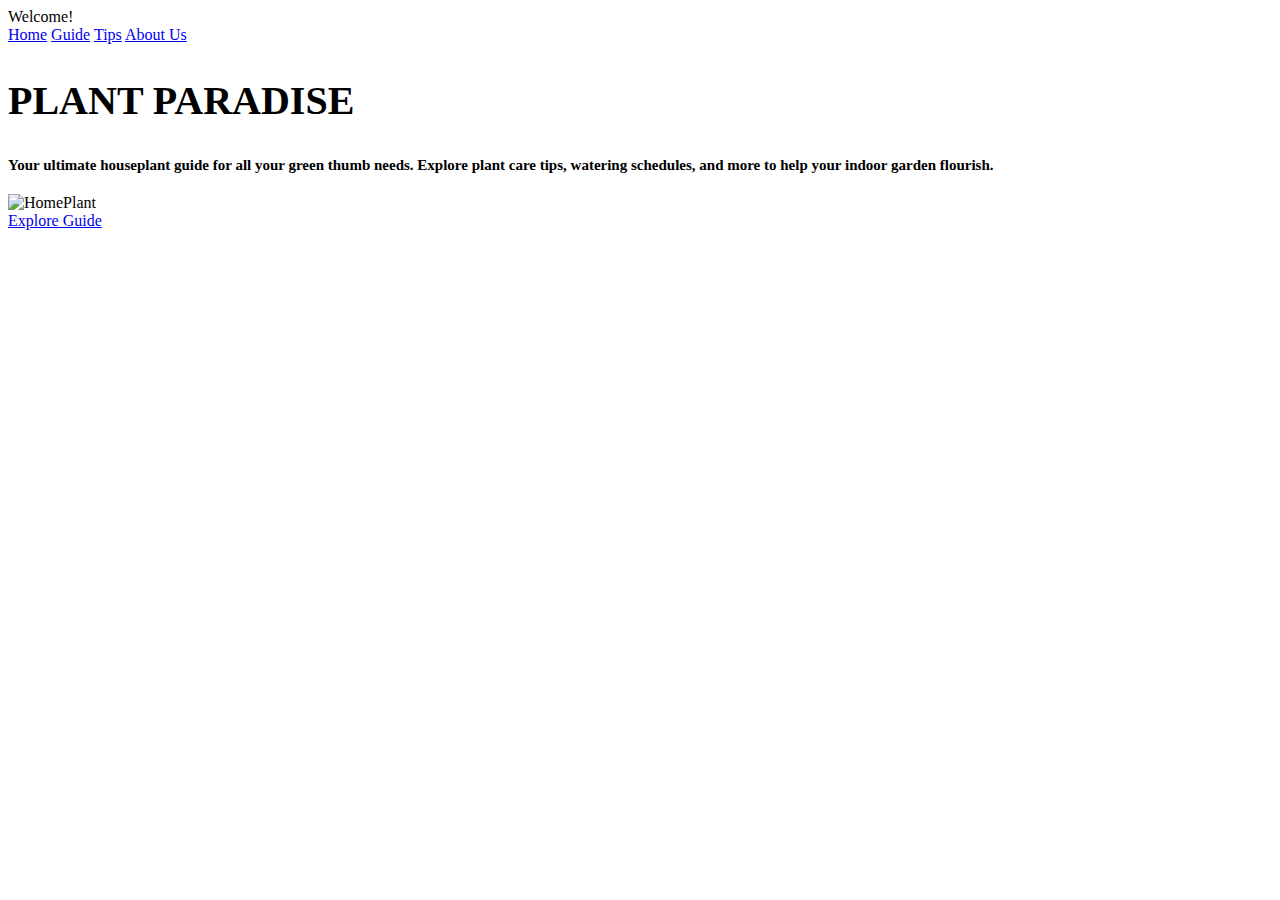
==== index.html @ 1ab7cfc7 "Home Page Changes" ====
<!DOCTYPE html>
<html lang="en">
<head>
    <meta charset="UTF-8">
    <meta name="viewport" content="width=device-width, initial-scale=1.0">
    <title>PlantParadise - Home</title>
    <link rel="stylesheet" href="C:/Users/grees/source/repos/Assignment_LookAndFeelFinal/css/main.css">
</head>
<body>
    <div class="wrapper">
        <header class="header">
            <div class="header-title">Welcome! </div>
            <nav class="navigation">
                <a href="index.html" class="active">Home</a>
                <a href="guide.html">Guide</a>
                <a href="tips.html">Tips</a>
                <a href="about.html">About Us</a>
            </nav>
        </header>
        <section class="intro">

            <!---- <img src="plant1.png" alt="Potted Plant 1">
        <img src="plant2.png" alt="Potted Plant 2">
                        <h1>Welcome to PlantParadise</h1>
    
    -->
            <div class="plant-images">

                <h2 class=" heading02" style="font-size: 40px; font-family:'Berlin Sans FB'"> PLANT PARADISE</h2>
                <h4 class ="heading03" style="font-size: 15px; font-family: 'Arial Rounded MT'">Your ultimate houseplant guide for all your green thumb needs. Explore plant care tips, watering schedules, and more to help your indoor garden flourish.</h4>
                <img src="C:/Users/grees/source/repos/Assignment_LookAndFeelFinal/img/HomePlant02.jpg" alt="HomePlant">
            </div>
            
            <a href="guide.html" class="cta-button">Explore Guide</a>
        </section>
      
    </div>
</body>
</html>
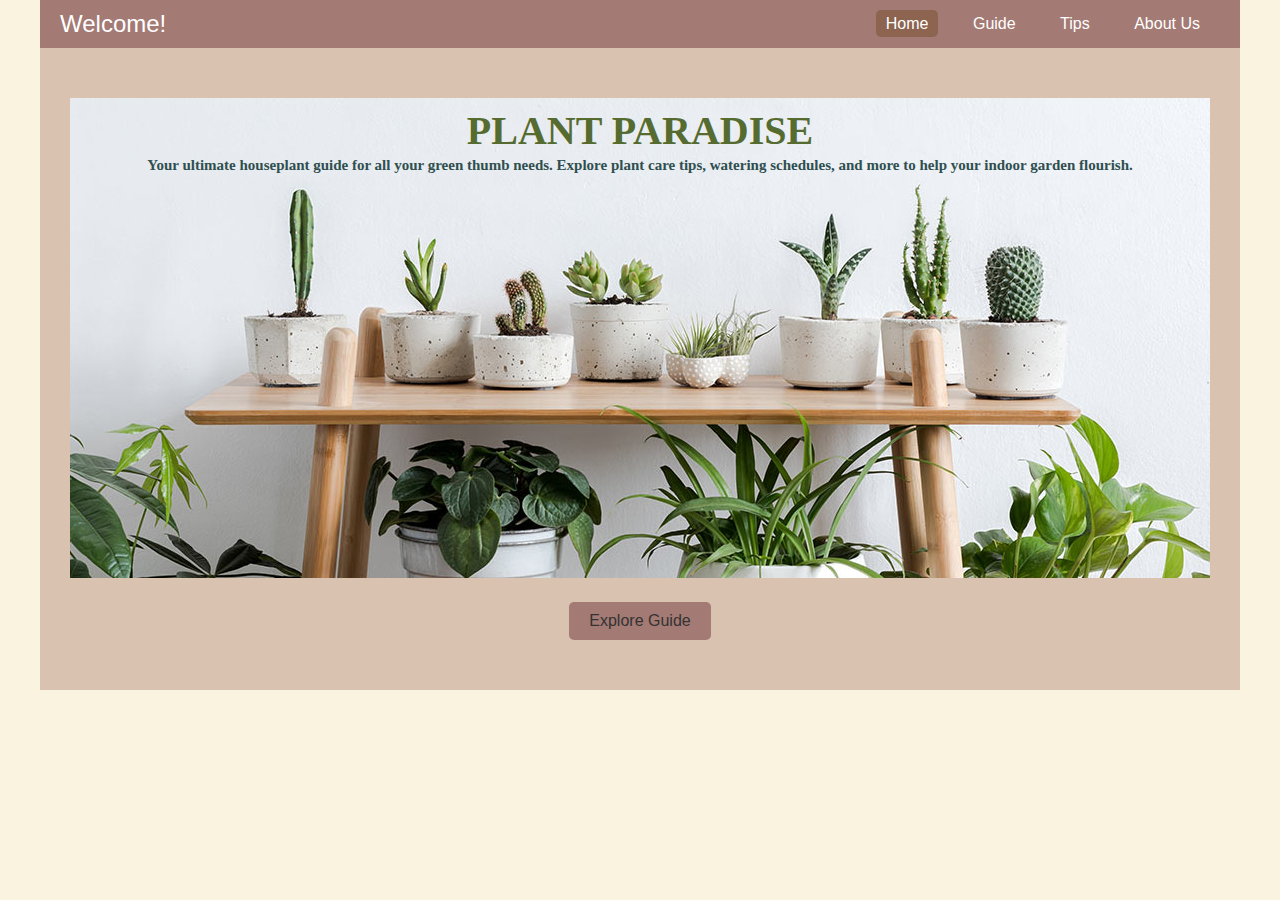
==== commit 5a1521da: "added new column and button and updated schema" ====
--- a/index.html
+++ b/index.html
@@ -4,7 +4,8 @@
     <meta charset="UTF-8">
     <meta name="viewport" content="width=device-width, initial-scale=1.0">
     <title>PlantParadise - Home</title>
-    <link rel="stylesheet" href="C:/Users/grees/source/repos/Assignment_LookAndFeelFinal/css/main.css">
+    <link rel="stylesheet" href="css\main.css">
+
 </head>
 <body>
     <div class="wrapper">
@@ -28,7 +29,7 @@
 
                 <h2 class=" heading02" style="font-size: 40px; font-family:'Berlin Sans FB'"> PLANT PARADISE</h2>
                 <h4 class ="heading03" style="font-size: 15px; font-family: 'Arial Rounded MT'">Your ultimate houseplant guide for all your green thumb needs. Explore plant care tips, watering schedules, and more to help your indoor garden flourish.</h4>
-                <img src="C:/Users/grees/source/repos/Assignment_LookAndFeelFinal/img/HomePlant02.jpg" alt="HomePlant">
+                <img src="img/HomePlant02.jpg" alt="HomePlant">
             </div>
             
             <a href="guide.html" class="cta-button">Explore Guide</a>
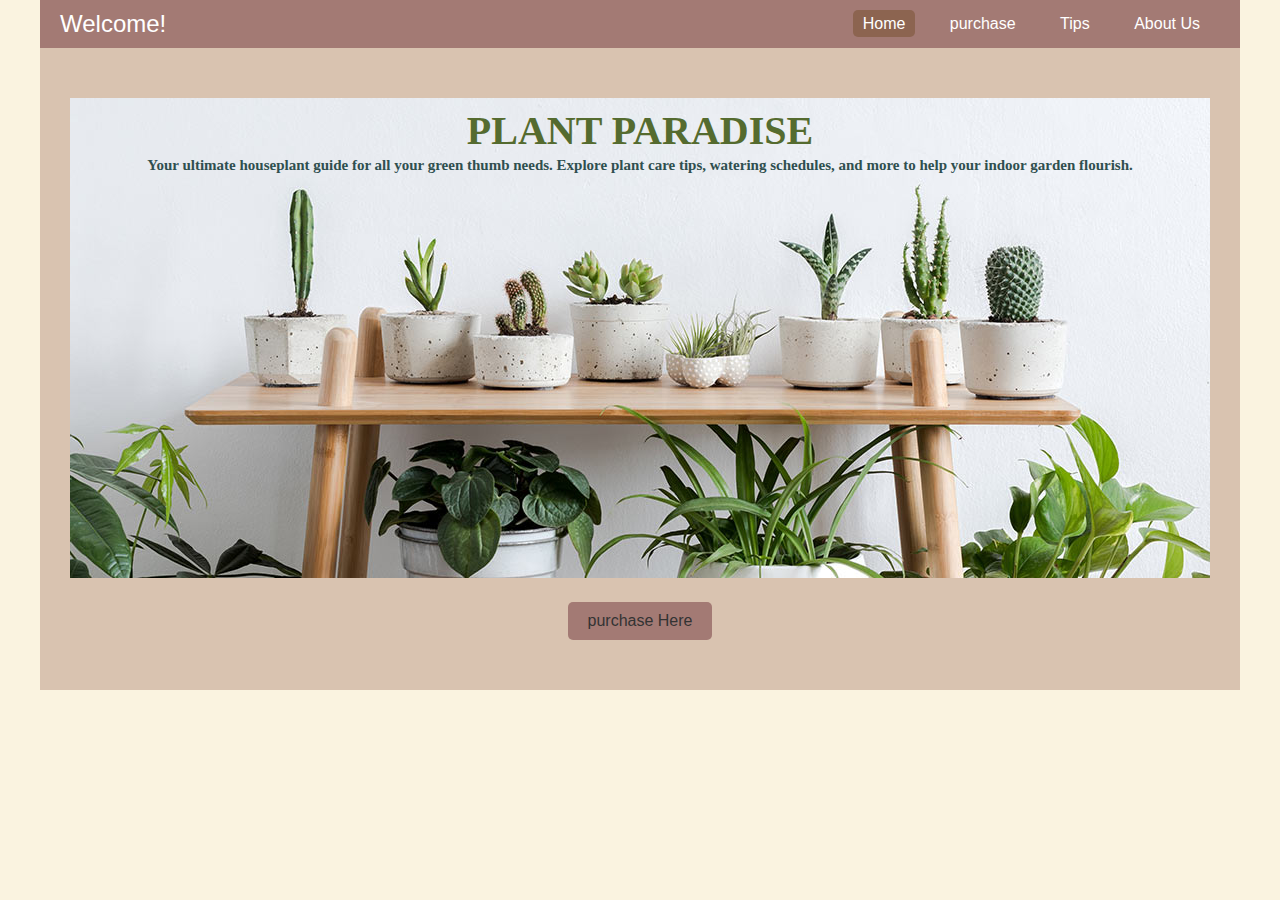
==== commit 4a889e0e: "updated  website" ====
--- a/index.html
+++ b/index.html
@@ -13,7 +13,7 @@
             <div class="header-title">Welcome! </div>
             <nav class="navigation">
                 <a href="index.html" class="active">Home</a>
-                <a href="guide.html">Guide</a>
+                <a href="purchase.html">purchase</a>
                 <a href="tips.html">Tips</a>
                 <a href="about.html">About Us</a>
             </nav>
@@ -32,7 +32,7 @@
                 <img src="img/HomePlant02.jpg" alt="HomePlant">
             </div>
             
-            <a href="guide.html" class="cta-button">Explore Guide</a>
+            <a href="purchase.html" class="cta-button">purchase Here</a>
         </section>
       
     </div>
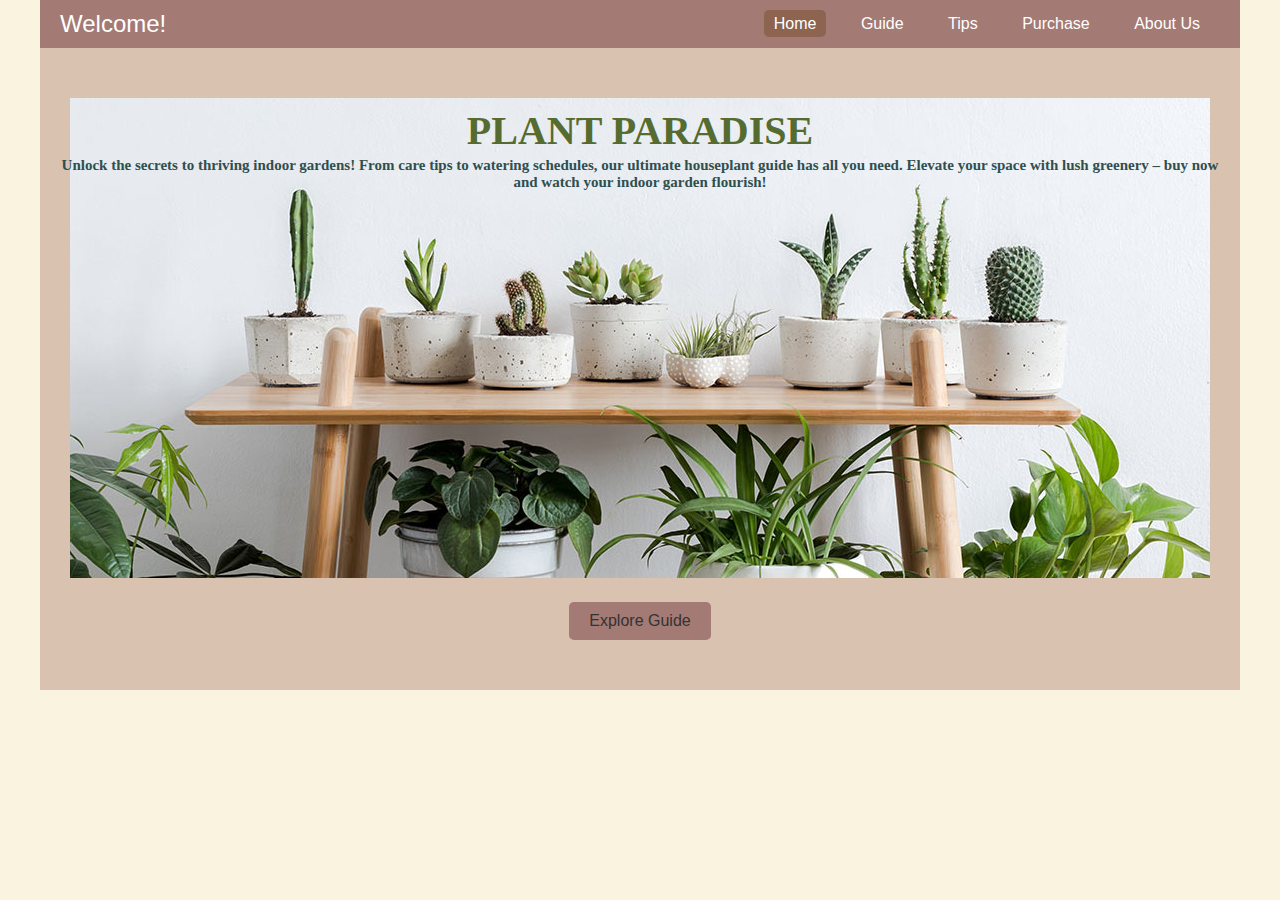
==== commit 1caee0a3: "added guide page" ====
--- a/index.html
+++ b/index.html
@@ -13,8 +13,9 @@
             <div class="header-title">Welcome! </div>
             <nav class="navigation">
                 <a href="index.html" class="active">Home</a>
-                <a href="purchase.html">purchase</a>
+                <a href="guide.html">Guide</a>
                 <a href="tips.html">Tips</a>
+                <a href="purchase.html">Purchase</a>
                 <a href="about.html">About Us</a>
             </nav>
         </header>
@@ -28,11 +29,11 @@
             <div class="plant-images">
 
                 <h2 class=" heading02" style="font-size: 40px; font-family:'Berlin Sans FB'"> PLANT PARADISE</h2>
-                <h4 class ="heading03" style="font-size: 15px; font-family: 'Arial Rounded MT'">Your ultimate houseplant guide for all your green thumb needs. Explore plant care tips, watering schedules, and more to help your indoor garden flourish.</h4>
+                <h4 class="heading03" style="font-size: 15px; font-family: 'Arial Rounded MT'">Unlock the secrets to thriving indoor gardens! From care tips to watering schedules, our ultimate houseplant guide has all you need. Elevate your space with lush greenery – buy now and watch your indoor garden flourish!</h4>
                 <img src="img/HomePlant02.jpg" alt="HomePlant">
             </div>
             
-            <a href="purchase.html" class="cta-button">purchase Here</a>
+            <a href="guide.html" class="cta-button">Explore Guide</a>
         </section>
       
     </div>
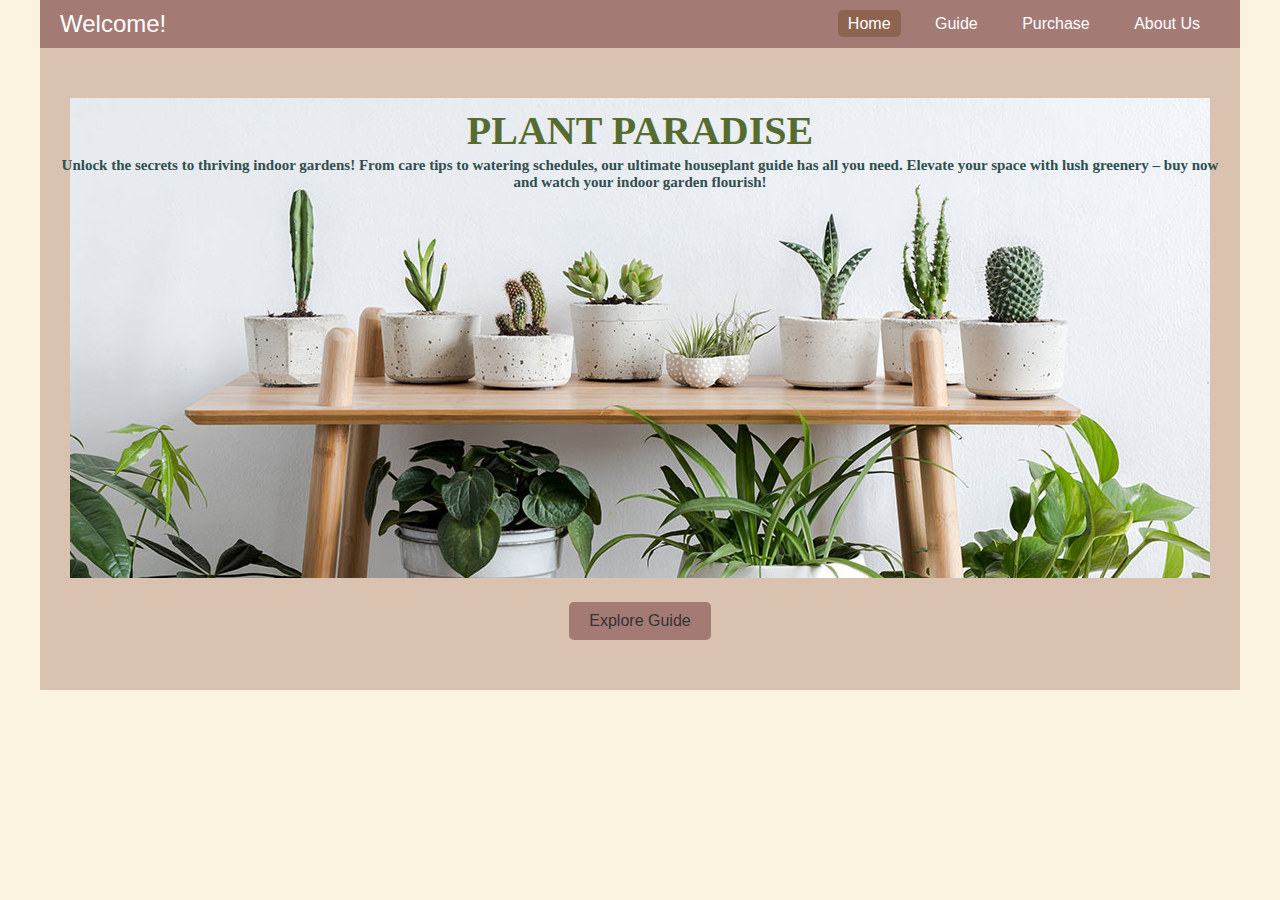
==== commit 02eba42a: "combined guide and tips page" ====
--- a/index.html
+++ b/index.html
@@ -14,7 +14,7 @@
             <nav class="navigation">
                 <a href="index.html" class="active">Home</a>
                 <a href="guide.html">Guide</a>
-                <a href="tips.html">Tips</a>
+                
                 <a href="purchase.html">Purchase</a>
                 <a href="about.html">About Us</a>
             </nav>
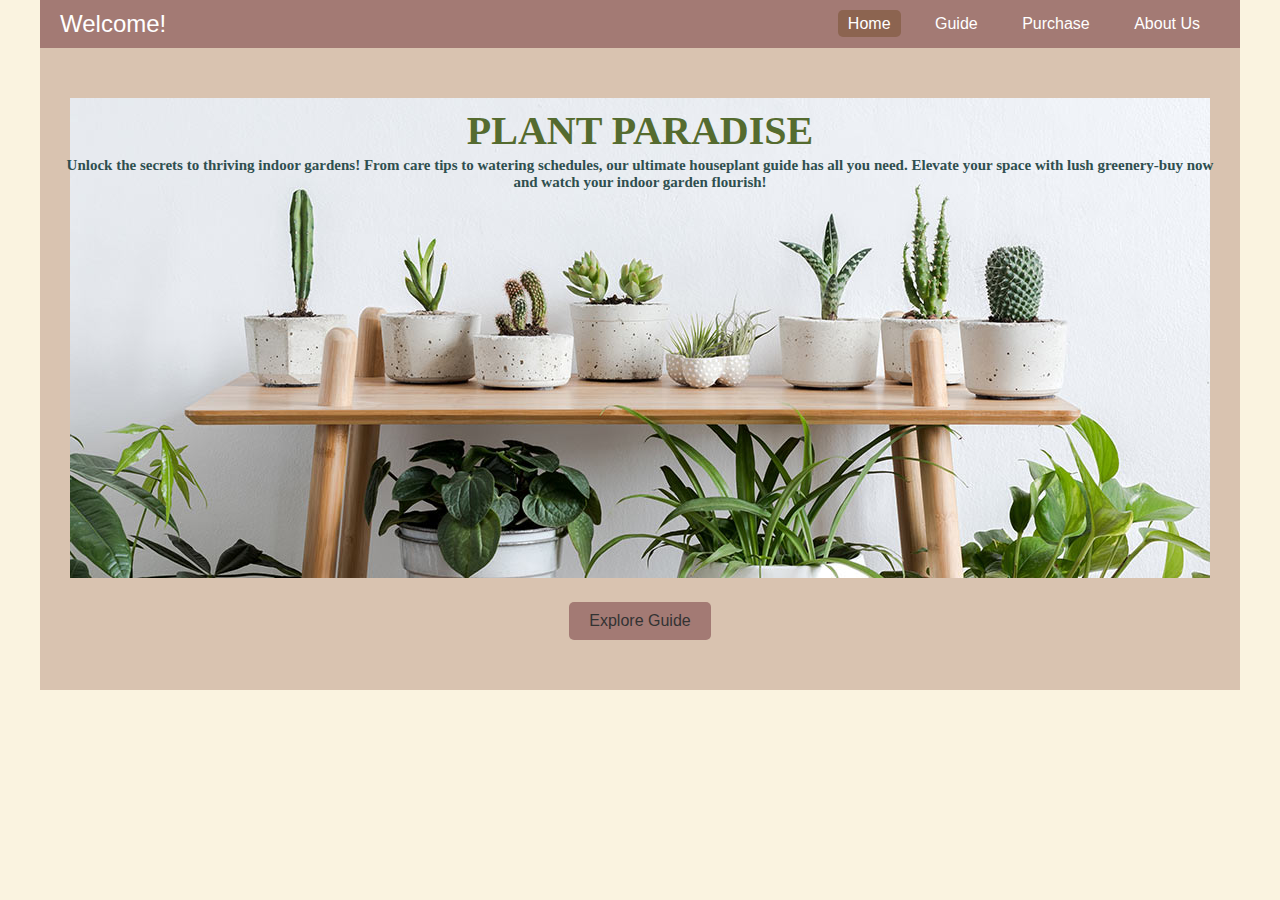
==== commit 22f3ca77: "added team git commits towards project" ====
--- a/index.html
+++ b/index.html
@@ -5,7 +5,6 @@
     <meta name="viewport" content="width=device-width, initial-scale=1.0">
     <title>PlantParadise - Home</title>
     <link rel="stylesheet" href="css\main.css">
-
 </head>
 <body>
     <div class="wrapper">
@@ -14,28 +13,18 @@
             <nav class="navigation">
                 <a href="index.html" class="active">Home</a>
                 <a href="guide.html">Guide</a>
-                
                 <a href="purchase.html">Purchase</a>
                 <a href="about.html">About Us</a>
             </nav>
         </header>
         <section class="intro">
-
-            <!---- <img src="plant1.png" alt="Potted Plant 1">
-        <img src="plant2.png" alt="Potted Plant 2">
-                        <h1>Welcome to PlantParadise</h1>
-    
-    -->
             <div class="plant-images">
-
-                <h2 class=" heading02" style="font-size: 40px; font-family:'Berlin Sans FB'"> PLANT PARADISE</h2>
-                <h4 class="heading03" style="font-size: 15px; font-family: 'Arial Rounded MT'">Unlock the secrets to thriving indoor gardens! From care tips to watering schedules, our ultimate houseplant guide has all you need. Elevate your space with lush greenery – buy now and watch your indoor garden flourish!</h4>
+                <h2 class="heading02" style="font-size: 40px; font-family:'Berlin Sans FB'">PLANT PARADISE</h2>
+                <h4 class="heading03" style="font-size: 15px; font-family: 'Arial Rounded MT'">Unlock the secrets to thriving indoor gardens! From care tips to watering schedules, our ultimate houseplant guide has all you need. Elevate your space with lush greenery-buy now and watch your indoor garden flourish!</h4>
                 <img src="img/HomePlant02.jpg" alt="HomePlant">
             </div>
-            
             <a href="guide.html" class="cta-button">Explore Guide</a>
         </section>
-      
     </div>
 </body>
 </html>
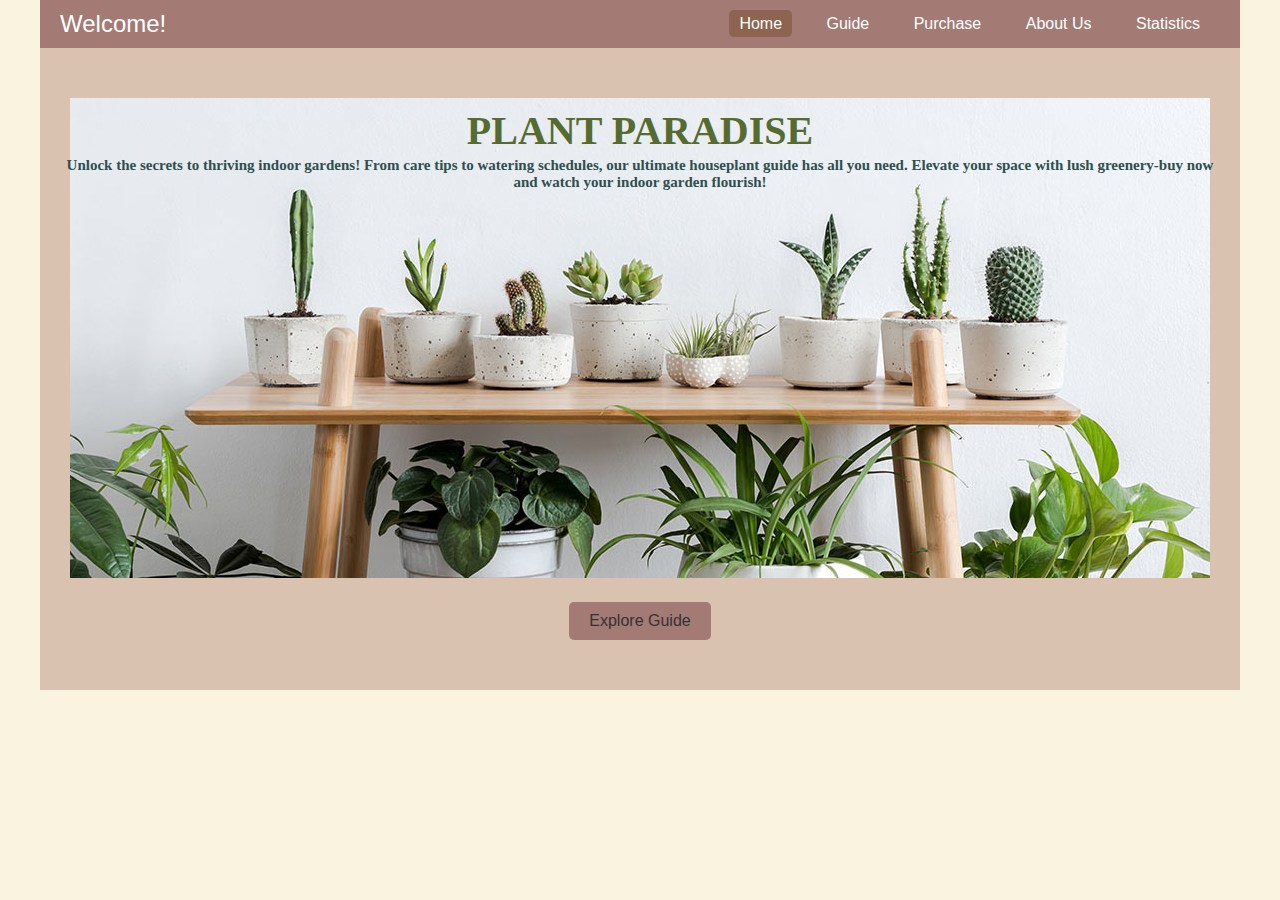
==== commit 827bc9bf: "Added Statistics Page" ====
--- a/index.html
+++ b/index.html
@@ -15,6 +15,7 @@
                 <a href="guide.html">Guide</a>
                 <a href="purchase.html">Purchase</a>
                 <a href="about.html">About Us</a>
+                <a href="stats.html">Statistics</a>
             </nav>
         </header>
         <section class="intro">
